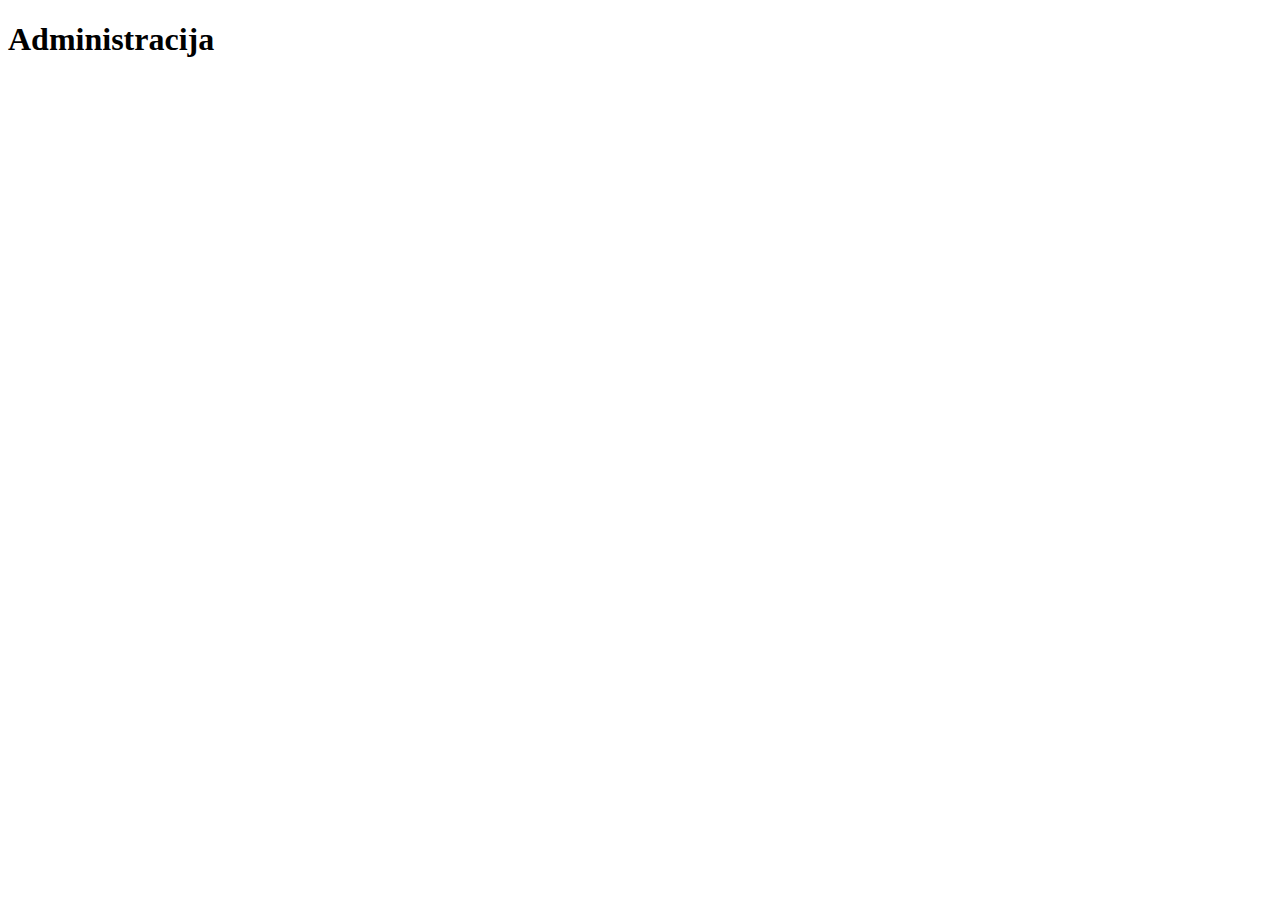
==== admin.html @ 234aae6a "Adss project basic structure files" ====
<!DOCTYPE html>
<html>

  <head>
    <meta charset="utf-8">
    <link rel="stylesheet" type="text/css" href="/css/main.css">
    <title>A</title>
  </head>

  <body>
    <nav></nav>
    <h1>Administracija</h1>
    <div id='contentMas'></div>

    <script src="/js/main.js"></script>
  </body>

</html>
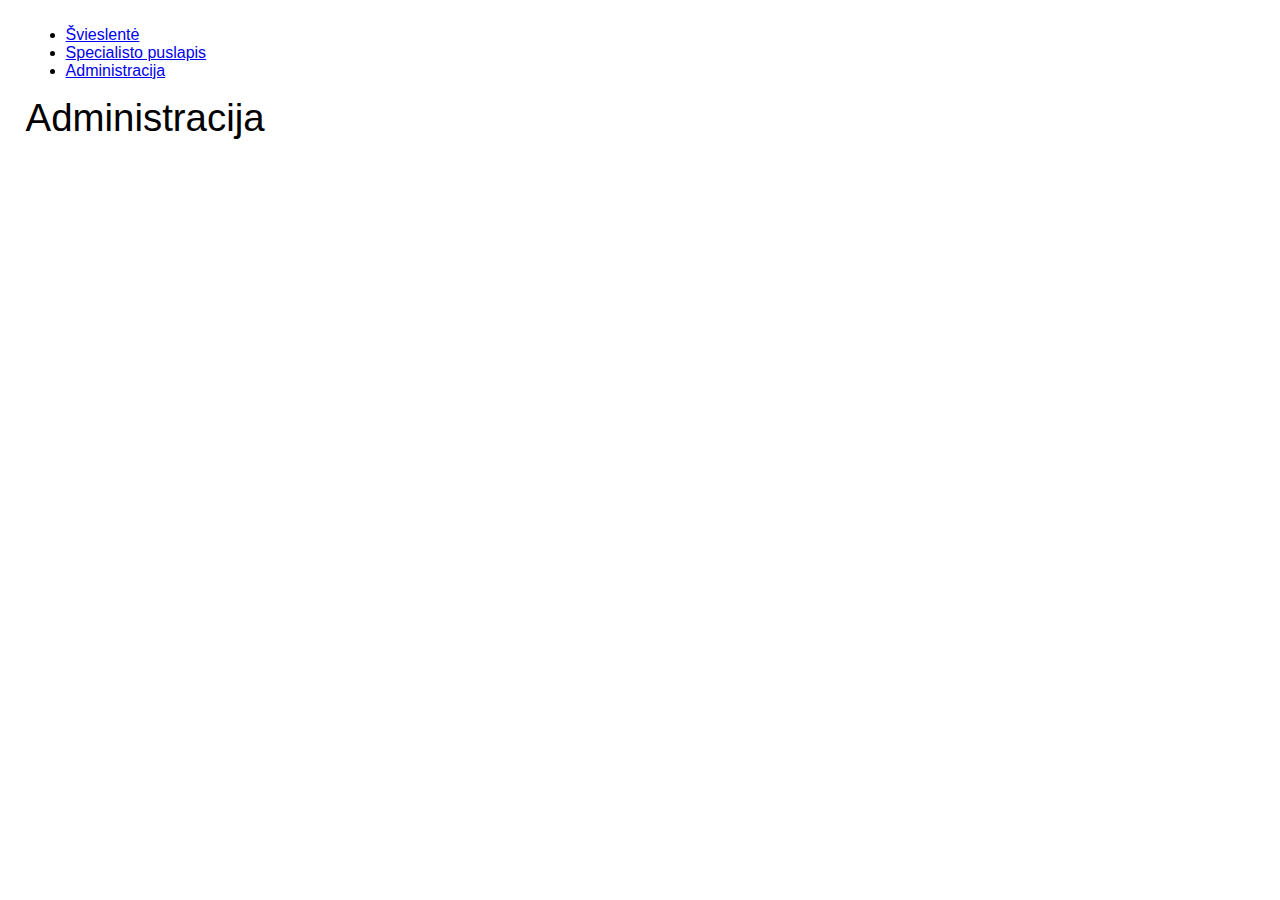
==== commit bc96bfff: "Adds basic navigation" ====
--- a/admin.html
+++ b/admin.html
@@ -11,7 +11,8 @@
     <nav></nav>
     <h1>Administracija</h1>
     <div id='contentMas'></div>
-
+    
+    <script src="/js/nav.js"></script>
     <script src="/js/main.js"></script>
   </body>
 
--- a/css/main.css
+++ b/css/main.css
@@ -0,0 +1,63 @@
+html, body {
+    padding: 0;
+    margin: 0;
+  }
+  
+  .hide-me {
+    visibility: hidden;
+    opacity: 0;
+    transform: scale(.75);
+  }
+  
+  h1 {
+    margin-top: 0;
+    font-size: 2.4em;
+    font-weight: normal;
+    display: inline-block;
+  }
+  
+  body {
+    font-family: Helvetica, sans-serif;
+    padding: 10px 2%;
+  }
+  
+  button {
+    background-color: #046380;
+    color: #FFF;
+    border: none;
+    padding: 10px 15px;
+    font-size: 15px;
+    border-radius: 4px;
+    cursor: pointer;
+    outline: none;
+    box-shadow: 2px 2px 0 #034154;
+    margin-bottom: 10px;
+    margin-left: 18px;
+    transition: opacity .4s ease-out, transform .4s ease-out, visibility .4s ease-out;
+    position: relative;
+    top: -10px;
+  }
+  
+  button:hover {
+    background-color: #034F66;
+  }
+  
+  button:active {
+    background-color: #034154;
+    box-shadow: none;
+    position: relative;
+    top: -8px;
+    left: 2px;
+  }
+  
+  p {
+    padding: 4px 0 2px 8px;
+    line-height: 1.7;
+    border-bottom: 1px dotted #DDD;
+    list-style: none;
+    margin: 0;
+  }
+  
+  .docDiv ul{
+    list-style-type: none;
+   }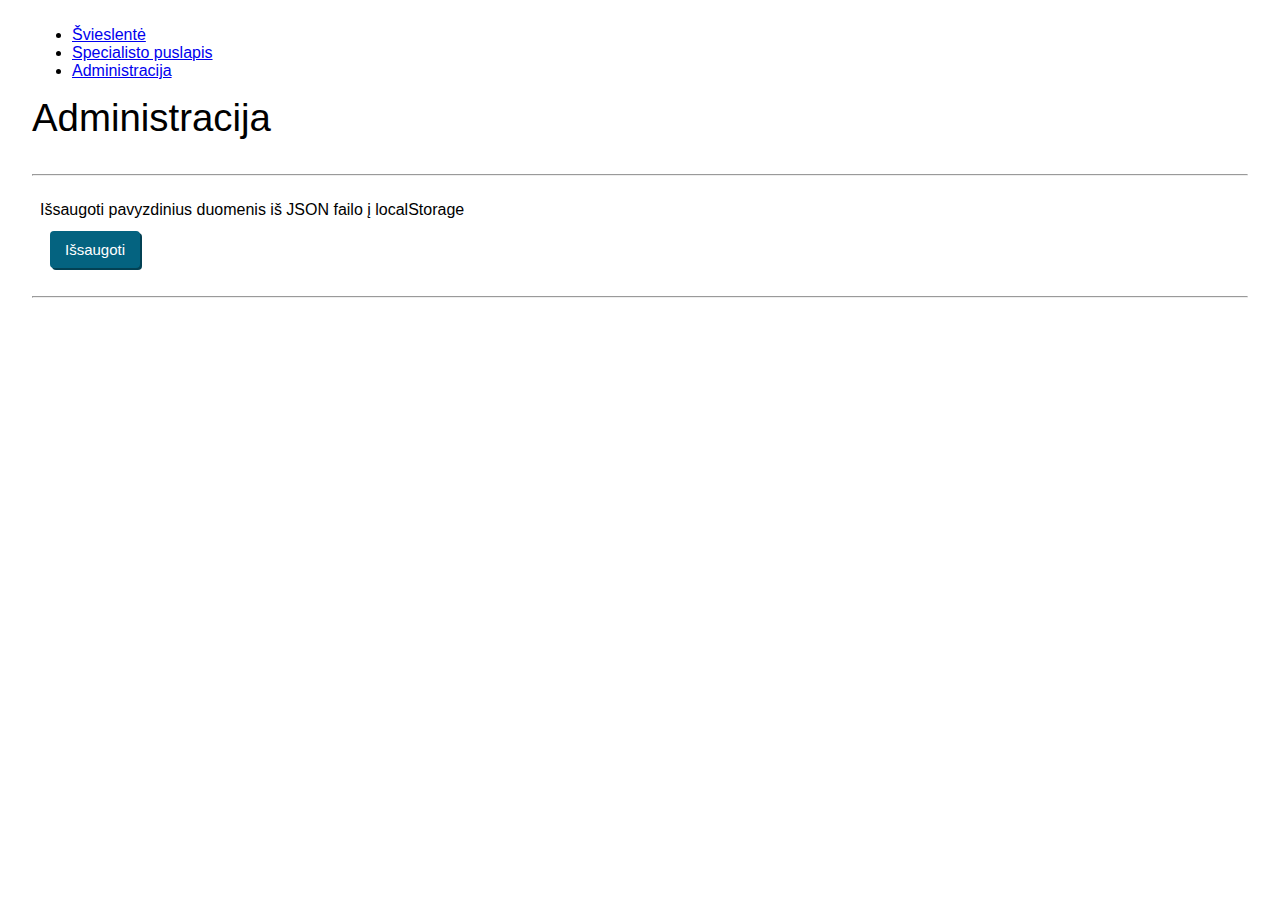
==== commit 64c096e5: "Adds JSON file Data save functionality to localStorage" ====
--- a/admin.html
+++ b/admin.html
@@ -10,10 +10,14 @@
   <body>
     <nav></nav>
     <h1>Administracija</h1>
-    <div id='contentMas'></div>
-    
+    <hr>
+    <p>Išsaugoti pavyzdinius duomenis iš JSON failo į localStorage</p>
+    <button id="jsonToLocal">Išsaugoti</button>
+    <hr>
+
     <script src="/js/nav.js"></script>
     <script src="/js/main.js"></script>
+    <script src="/js/admin.js"></script>
   </body>
 
 </html>
--- a/css/main.css
+++ b/css/main.css
@@ -18,7 +18,7 @@
   
   body {
     font-family: Helvetica, sans-serif;
-    padding: 10px 2%;
+    padding: 10px 2.5%;
   }
   
   button {
@@ -53,11 +53,19 @@
   p {
     padding: 4px 0 2px 8px;
     line-height: 1.7;
-    border-bottom: 1px dotted #DDD;
+    /* border-bottom: 1px dotted #DDD; */
     list-style: none;
-    margin: 0;
+
   }
   
   .docDiv ul{
     list-style-type: none;
+   }
+
+   .success {
+
+       color: #5cb85c;
+       font-weight: bold;
+       font-size: 1.5rem;
+  
    }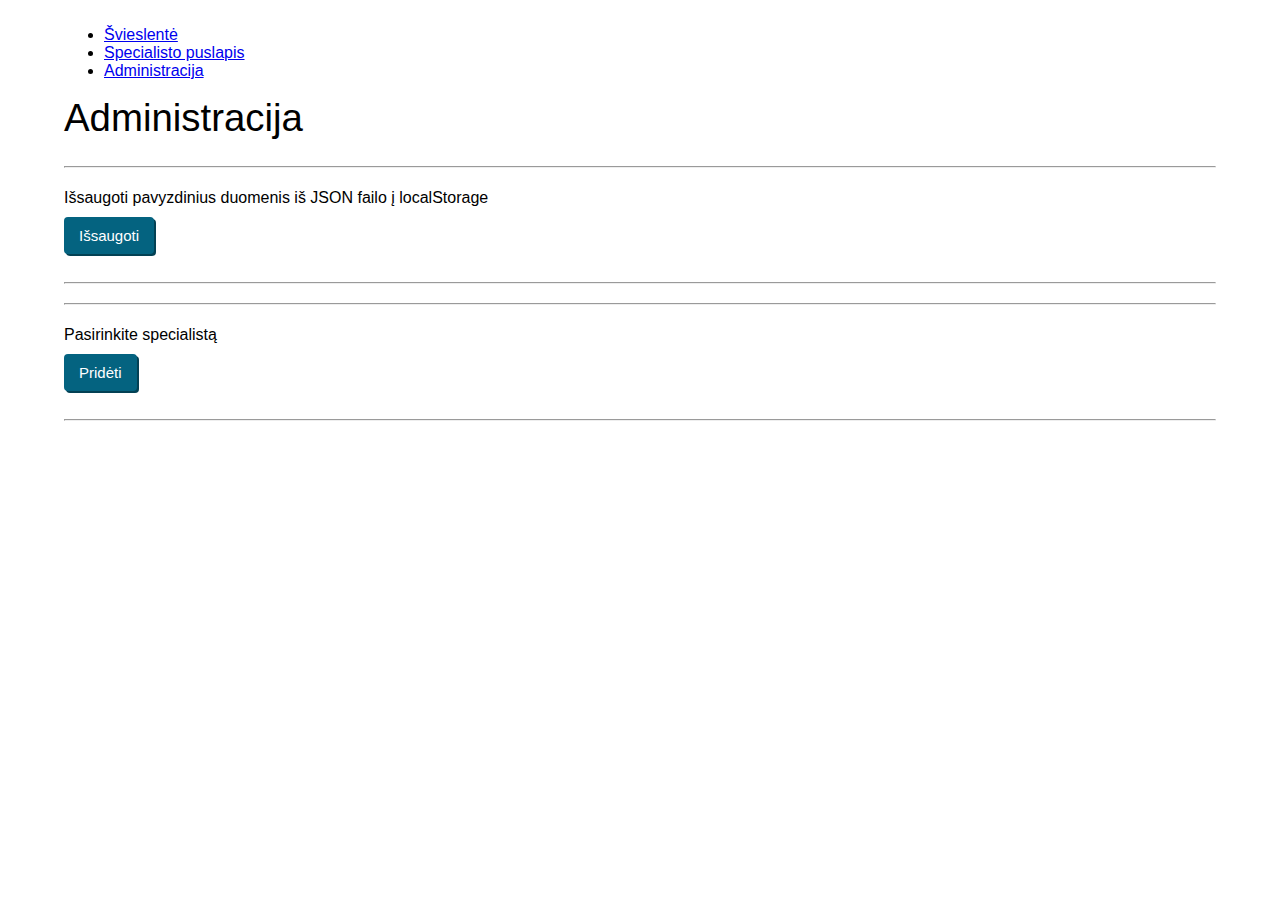
==== commit bac8652b: "Adds funcionality to add new client in admin page" ====
--- a/admin.html
+++ b/admin.html
@@ -4,7 +4,7 @@
   <head>
     <meta charset="utf-8">
     <link rel="stylesheet" type="text/css" href="/css/main.css">
-    <title>A</title>
+    <title>Administracija</title>
   </head>
 
   <body>
@@ -14,6 +14,12 @@
     <p>Išsaugoti pavyzdinius duomenis iš JSON failo į localStorage</p>
     <button id="jsonToLocal">Išsaugoti</button>
     <hr>
+    <h3 id="specialist"></h3>
+    <hr>
+    <p>Pasirinkite specialistą</p>
+    <div id='contentMas'>    <button id="btnAdd" >Pridėti</button></div>
+    <hr>
+    <div id='contentMas2'> </div>
 
     <script src="/js/nav.js"></script>
     <script src="/js/main.js"></script>
--- a/css/main.css
+++ b/css/main.css
@@ -3,6 +3,7 @@
     margin: 0;
   }
   
+ 
   .hide-me {
     visibility: hidden;
     opacity: 0;
@@ -13,12 +14,12 @@
     margin-top: 0;
     font-size: 2.4em;
     font-weight: normal;
-    display: inline-block;
   }
   
   body {
     font-family: Helvetica, sans-serif;
-    padding: 10px 2.5%;
+    padding: 10px 5%;
+    
   }
   
   button {
@@ -32,7 +33,7 @@
     outline: none;
     box-shadow: 2px 2px 0 #034154;
     margin-bottom: 10px;
-    margin-left: 18px;
+
     transition: opacity .4s ease-out, transform .4s ease-out, visibility .4s ease-out;
     position: relative;
     top: -10px;
@@ -51,7 +52,7 @@
   }
   
   p {
-    padding: 4px 0 2px 8px;
+ 
     line-height: 1.7;
     /* border-bottom: 1px dotted #DDD; */
     list-style: none;
@@ -68,4 +69,20 @@
        font-weight: bold;
        font-size: 1.5rem;
   
+   }
+
+   #index{
+    background: -webkit-linear-gradient(left, #25c481, #25b7c4);
+    background: linear-gradient(to right, #25c481, #25b7c4);
+    font-family: 'Roboto', sans-serif;
+   }
+
+   .indexH1 {
+    font-size: 30px;
+    color: #fff;
+    text-transform: uppercase;
+    font-weight: 300;
+
+    margin-bottom: 15px;
+    margin-top:  20px;
    }